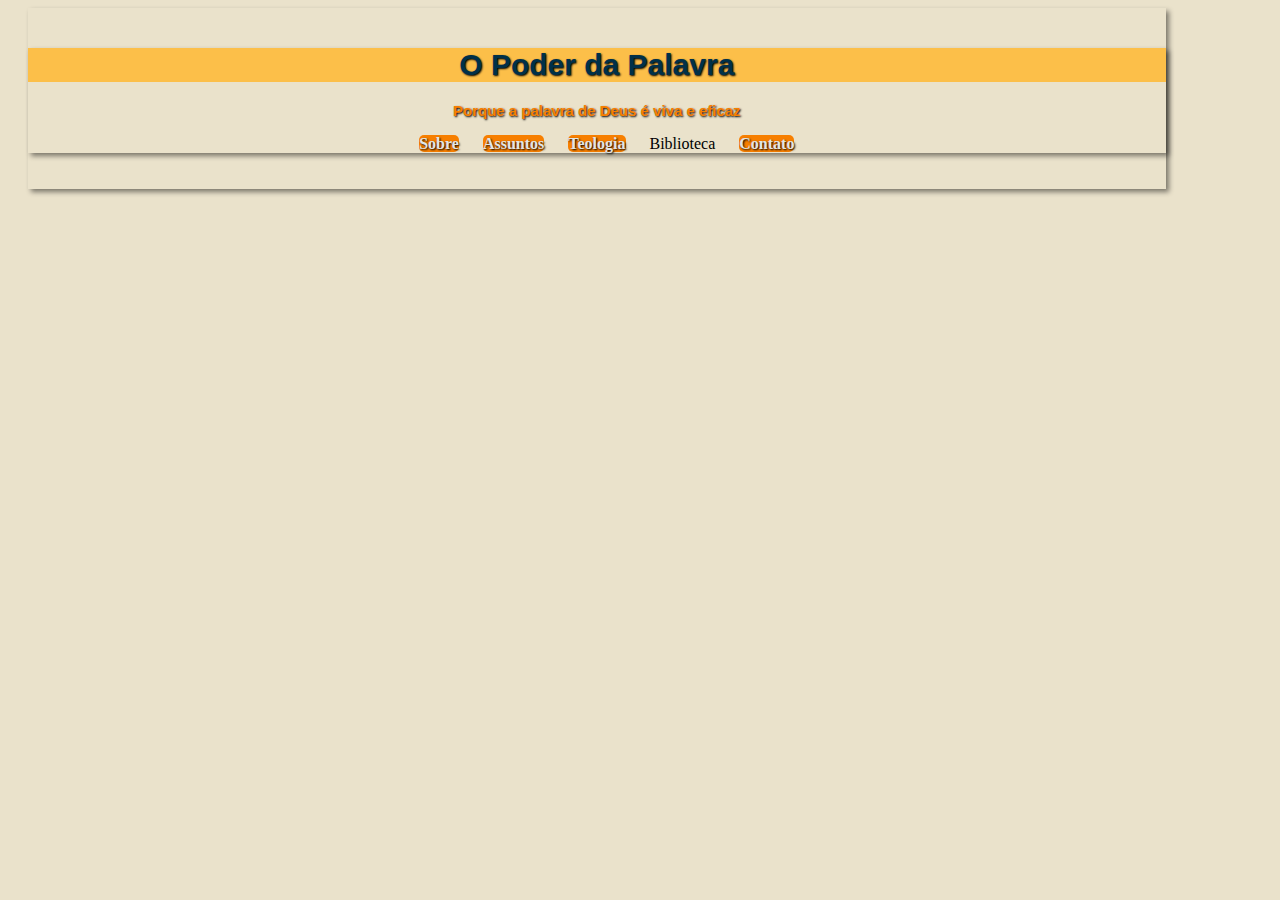
==== biblioteca.html @ 74c71cbb "adicionei mais um arquivo" ====
<!DOCTYPE html>
<html lang="pt-BR">
<head>
    <meta charset="UTF-8">
    <meta name="viewport" content="width=device-width, initial-scale=1.0">
    <link rel="shortcut icon"href="imagens/icone.ico"type="image/x-icon">
    <title>Biblioteca</title>
    <link rel="stylesheet" type="text/css"href="css/style.css">
</head>
<body>
    <div class="corpo">
    <header>
        <h1>O Poder da Palavra</h1>
        <h2>Porque a palavra de Deus é viva e eficaz</h2>
        <ul>
            <li><a href="Sobre.html">Sobre</a></li>
            <li><a href="Esboços.html">Assuntos</a></li>
            <li><a href="lista de materias.html">Teologia</a></li>
            <li><a href="biblioteca"></a>Biblioteca</li>
            <li><a href="Contato.html">Contato</a></li>
        </ul>
     </header> 
    </div>  
</body>
</html>
---- css/style.css ----
@charset"UTF-8";
body{
    background-color: rgb(234, 226,203);
}
.corpo{
    text-align: center;
    padding: 20px 0;
    width: 90%;
    border: 8px white;
    margin-left: 20px;
    box-shadow: 3px 3px 5px rgba(0, 0, 0, 0.473);
}
header{
    background-image: url=("../imagens/images.jpg");
    margin:auto;
    box-shadow: 3px 3px 5px rgba(0, 0, 0, 0.473);
}
h1{
    background-color: rgb(252, 191,73);
    text-align: center;
    font-size: 30px;
    font-family: Arial, Helvetica, sans-serif;
    color:rgb(0, 48, 73);
    text-shadow: 1px 1px 2px black;
}
h2{
    text-align: center;
    font-size: 15px;
    font-family: Arial, Helvetica, sans-serif;
    color:rgb(247, 127, 0);
    text-shadow: 1px 1px 2px black;
}
p{
    color:rgb(184, 176,153);
    text-shadow: 1px 1px 2px black; 
}
ul li{
    text-align: center;
    display: inline;
    margin-right: 20px;
}
ul li a{
    text-align: center;
    text-decoration: none;
    color:#e2e6e7;
    font-weight: bold;
    background-color: rgb(247, 127, 0);
    border-radius: 5px;
    text-shadow: 1px 1px 2px black;
}
ul{
    text-align: center;
}
a{
    text-align: center;
    text-decoration: none;
    color:#e2e6e7;
    font-weight: bold;
    background-color: rgb(247, 127, 0);
    border-radius: 5px;
    text-shadow: 1px 1px 2px black;   
}
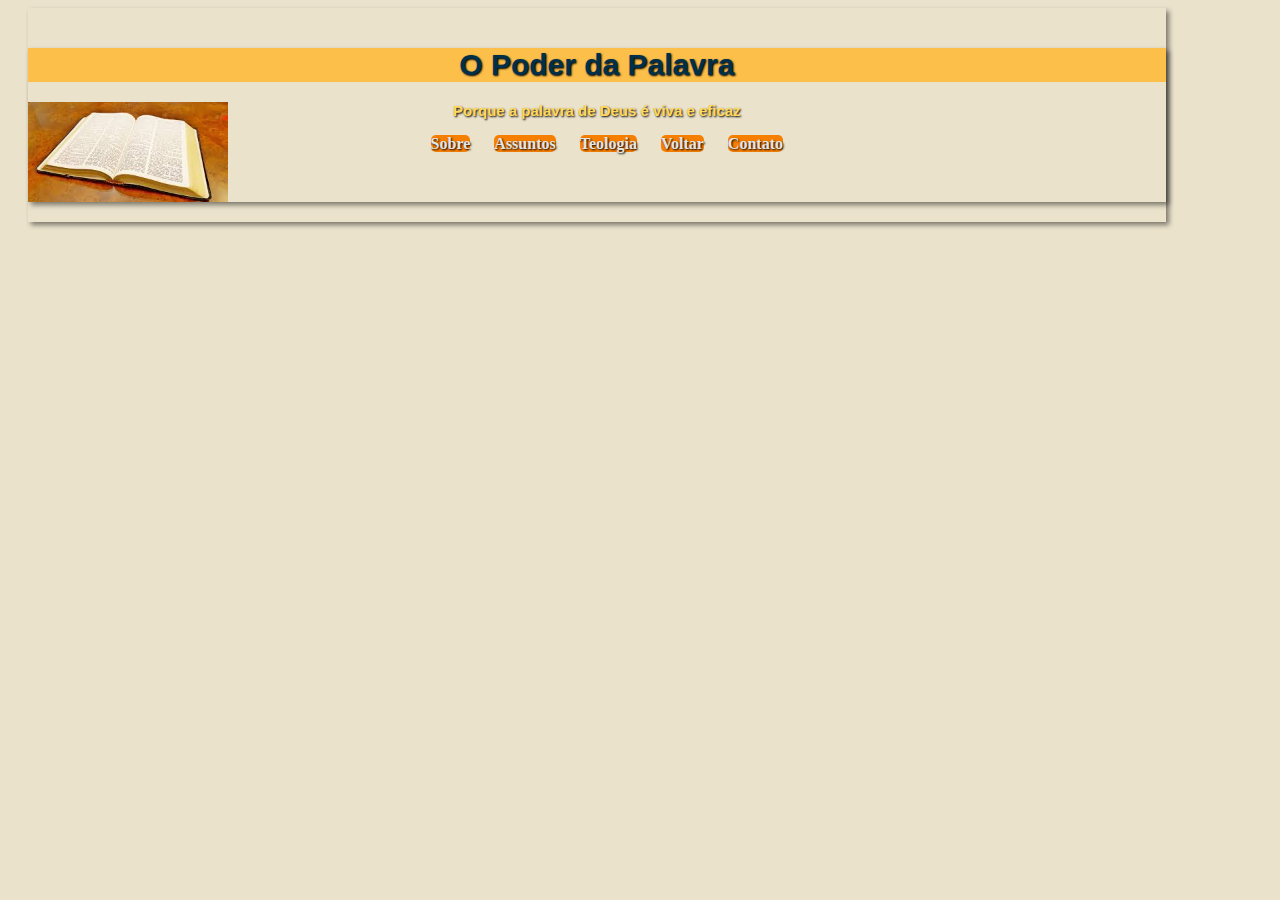
==== commit 59c10dec: "melhorando o header" ====
--- a/biblioteca.html
+++ b/biblioteca.html
@@ -11,14 +11,16 @@
     <div class="corpo">
     <header>
         <h1>O Poder da Palavra</h1>
+        <div id="foto">
         <h2>Porque a palavra de Deus é viva e eficaz</h2>
         <ul>
             <li><a href="Sobre.html">Sobre</a></li>
             <li><a href="Esboços.html">Assuntos</a></li>
             <li><a href="lista de materias.html">Teologia</a></li>
-            <li><a href="biblioteca"></a>Biblioteca</li>
+            <li><a href="index.html">Voltar</a></li>
             <li><a href="Contato.html">Contato</a></li>
         </ul>
+    </div>
      </header> 
     </div>  
 </body>
--- a/css/style.css
+++ b/css/style.css
@@ -15,6 +15,12 @@
     margin:auto;
     box-shadow: 3px 3px 5px rgba(0, 0, 0, 0.473);
 }
+#foto{
+    background-image: url(../imagens/imagem-bíblia.jpg);
+    background-repeat: no-repeat;
+    background-size: 200px;
+    height: 100px;
+}
 h1{
     background-color: rgb(252, 191,73);
     text-align: center;
@@ -27,7 +33,7 @@
     text-align: center;
     font-size: 15px;
     font-family: Arial, Helvetica, sans-serif;
-    color:rgb(247, 127, 0);
+    color:rgb(337, 217, 90);
     text-shadow: 1px 1px 2px black;
 }
 p{
@@ -38,6 +44,7 @@
     text-align: center;
     display: inline;
     margin-right: 20px;
+    
 }
 ul li a{
     text-align: center;
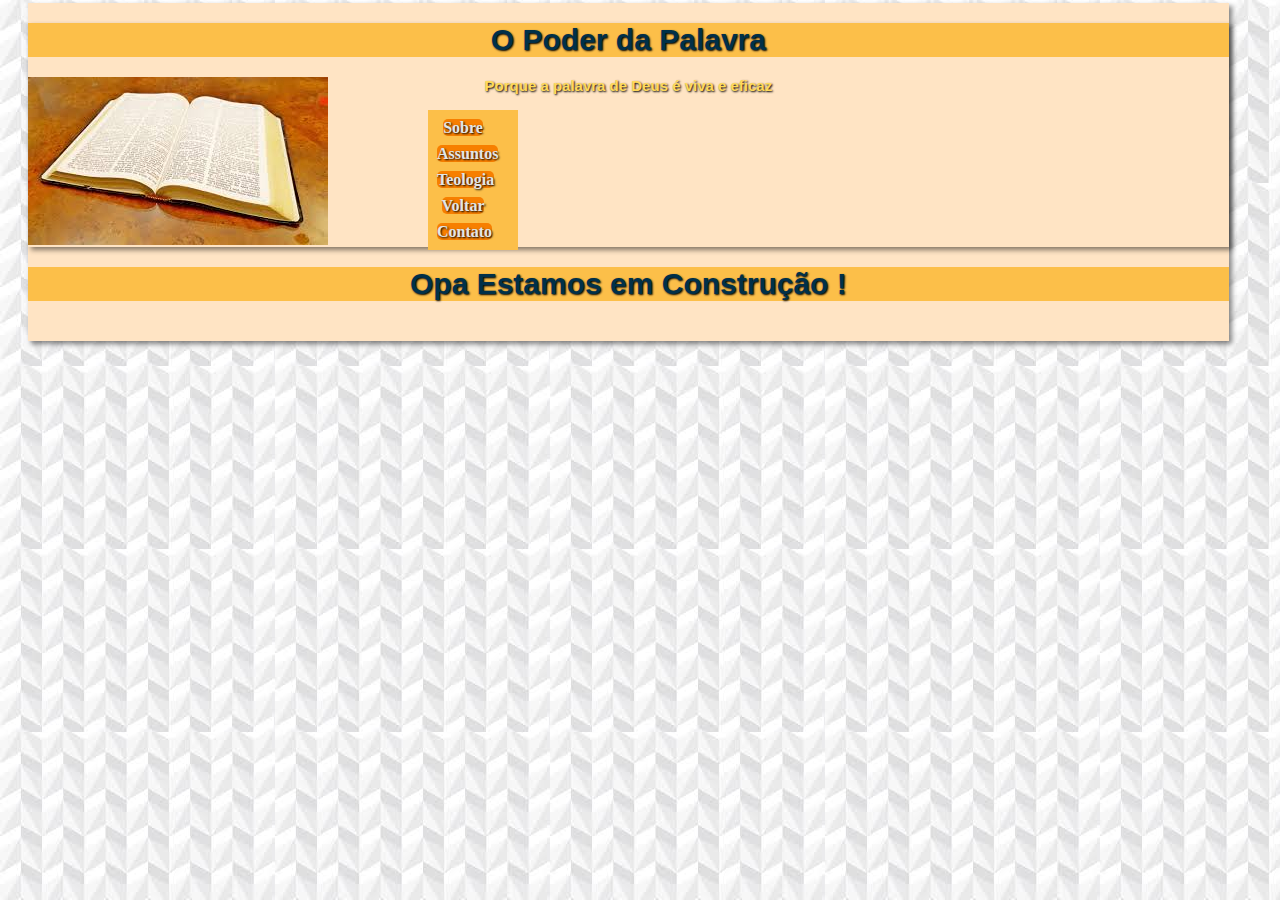
==== commit fbb320ed: "adicionei imagem" ====
--- a/biblioteca.html
+++ b/biblioteca.html
@@ -22,6 +22,7 @@
         </ul>
     </div>
      </header> 
+     <h1>Opa Estamos em Construção !</h1>
     </div>  
 </body>
 </html>--- a/css/style.css
+++ b/css/style.css
@@ -1,25 +1,41 @@
 @charset"UTF-8";
 body{
-    background-color: rgb(234, 226,203);
+    background-image: url(../imagens/fundo.jpg);
 }
 .corpo{
+    background-color: bisque;
     text-align: center;
     padding: 20px 0;
-    width: 90%;
+    width: 95%;
     border: 8px white;
+    margin-top: -5px;
     margin-left: 20px;
     box-shadow: 3px 3px 5px rgba(0, 0, 0, 0.473);
 }
 header{
     background-image: url=("../imagens/images.jpg");
-    margin:auto;
+    margin:-20px 0px 20px 0px;
     box-shadow: 3px 3px 5px rgba(0, 0, 0, 0.473);
 }
 #foto{
     background-image: url(../imagens/imagem-bíblia.jpg);
     background-repeat: no-repeat;
-    background-size: 200px;
-    height: 100px;
+    background-size: 300px;
+    height: 170px;
+}
+ img {
+    width: 100px;
+    display: flex; 
+    align-items: center;
+    max-width: 50%; 
+    height: auto; 
+    margin-left: 40px; 
+}
+#sobre {
+    flex: 1; 
+    width: 400px;
+    margin-left: 200px;
+    margin-top: -100px;
 }
 h1{
     background-color: rgb(252, 191,73);
@@ -37,14 +53,17 @@
     text-shadow: 1px 1px 2px black;
 }
 p{
-    color:rgb(184, 176,153);
-    text-shadow: 1px 1px 2px black; 
+    color:black;
+     
 }
 ul li{
     text-align: center;
-    display: inline;
     margin-right: 20px;
-    
+    padding: 4px;
+    list-style: none;
+    color:rgb(247, 127, 0);
+    font-weight: bold;
+    text-shadow: 1px 1px 1px black; 
 }
 ul li a{
     text-align: center;
@@ -57,6 +76,10 @@
 }
 ul{
     text-align: center;
+    width: 80px;
+    padding: 5px;
+    margin-left: 400px;
+    background-color:rgb(252, 191,73) ;
 }
 a{
     text-align: center;
